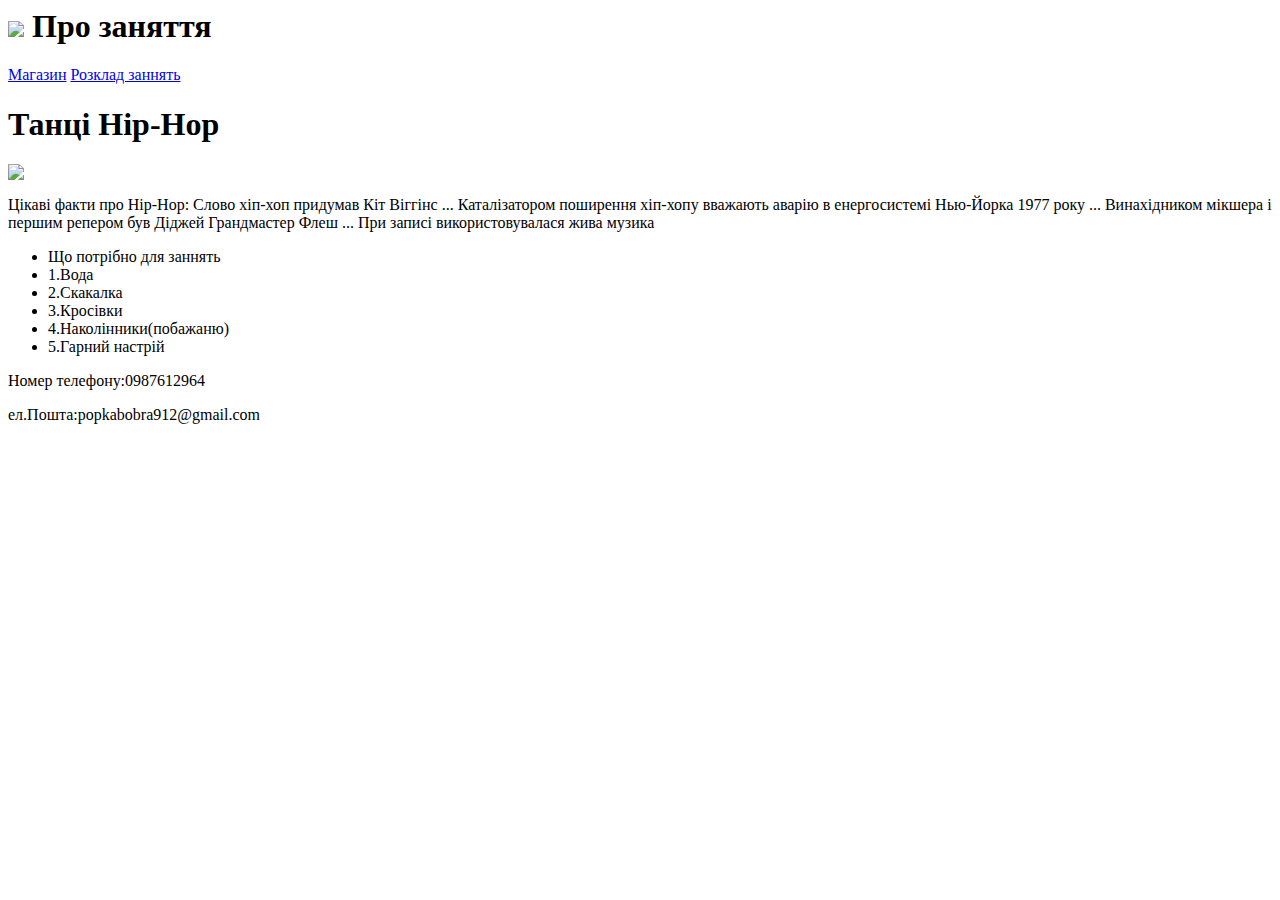
==== index.html @ 68644f34 "Create index.html" ====
<html>
    <head>

        <title>Dance club</title>
        <link rel="stylesheet" href="style.css">
    </head>
        <body>
            <header>  
                <h1> <img src="1.jpeg"> Про заняття</h1>
                
        
            </header>
            <main>
                <nav>
                    <a href="index2.html">Магазин</a>
                
                
                    <a href="index3.html">Розклад заннять</a>
                </nav>
                <h1>Танці Hip-Hop</h1>
                <p>
                <img src="https://o.remove.bg/downloads/6c7ff373-7781-4969-ac0c-0968eb156fbd/png-transparent-the-hip-hop-dance-experience-logo-hip-hop-dance-hip-hop-music-design-logo-computer-wallpaper-graphic-designer-removebg-preview.png"></p>
                <p>
                Цікаві факти про Hip-Hop:
                Слово хіп-хоп придумав Кіт Віггінс ...
Каталізатором поширення хіп-хопу вважають аварію в енергосистемі Нью-Йорка 1977 року ...
Винахідником мікшера і першим репером був Діджей Грандмастер Флеш ...
При записі використовувалася жива музика
</p>
                <ul>
                <li>Що потрібно для заннять </li>
                 <li>1.Вода </li>
                    <li> 2.Скакалка  </li>
                     <li> 3.Кросівки </li>
                         <li>4.Наколінники(побажаню) </li>
                   <li>5.Гарний настрій </li>
                   </ul>
            </main>
            <footer>
                <p>Номер телефону:0987612964</p>
                <p>ел.Пошта:popkabobra912@gmail.com</p>
            </footer>
        </body>
</html>
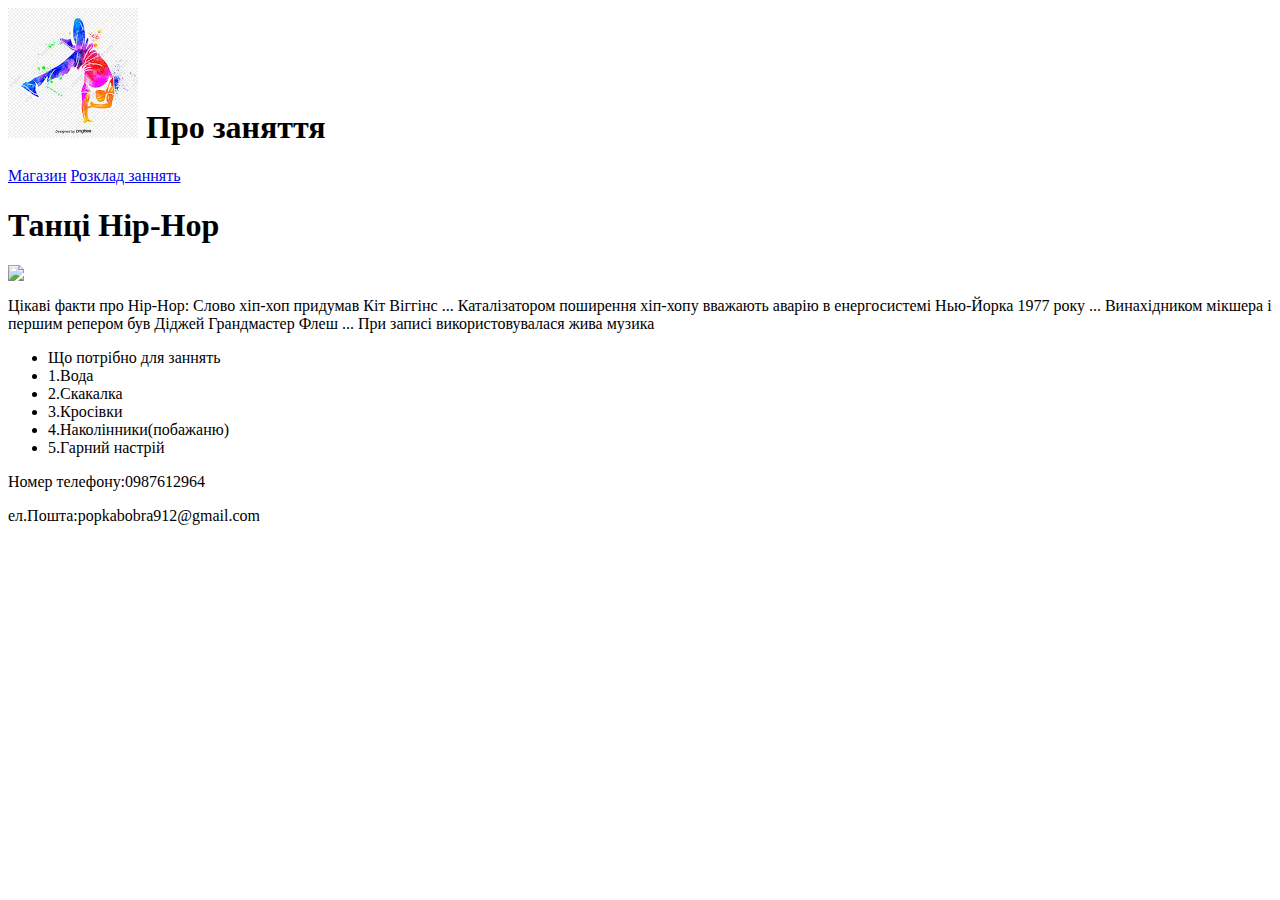
==== commit b2822055: "Update index.html" ====
--- a/index.html
+++ b/index.html
@@ -6,7 +6,7 @@
     </head>
         <body>
             <header>  
-                <h1> <img src="1.jpeg"> Про заняття</h1>
+                <h1> <img src="1.jpg"> Про заняття</h1>
                 
         
             </header>
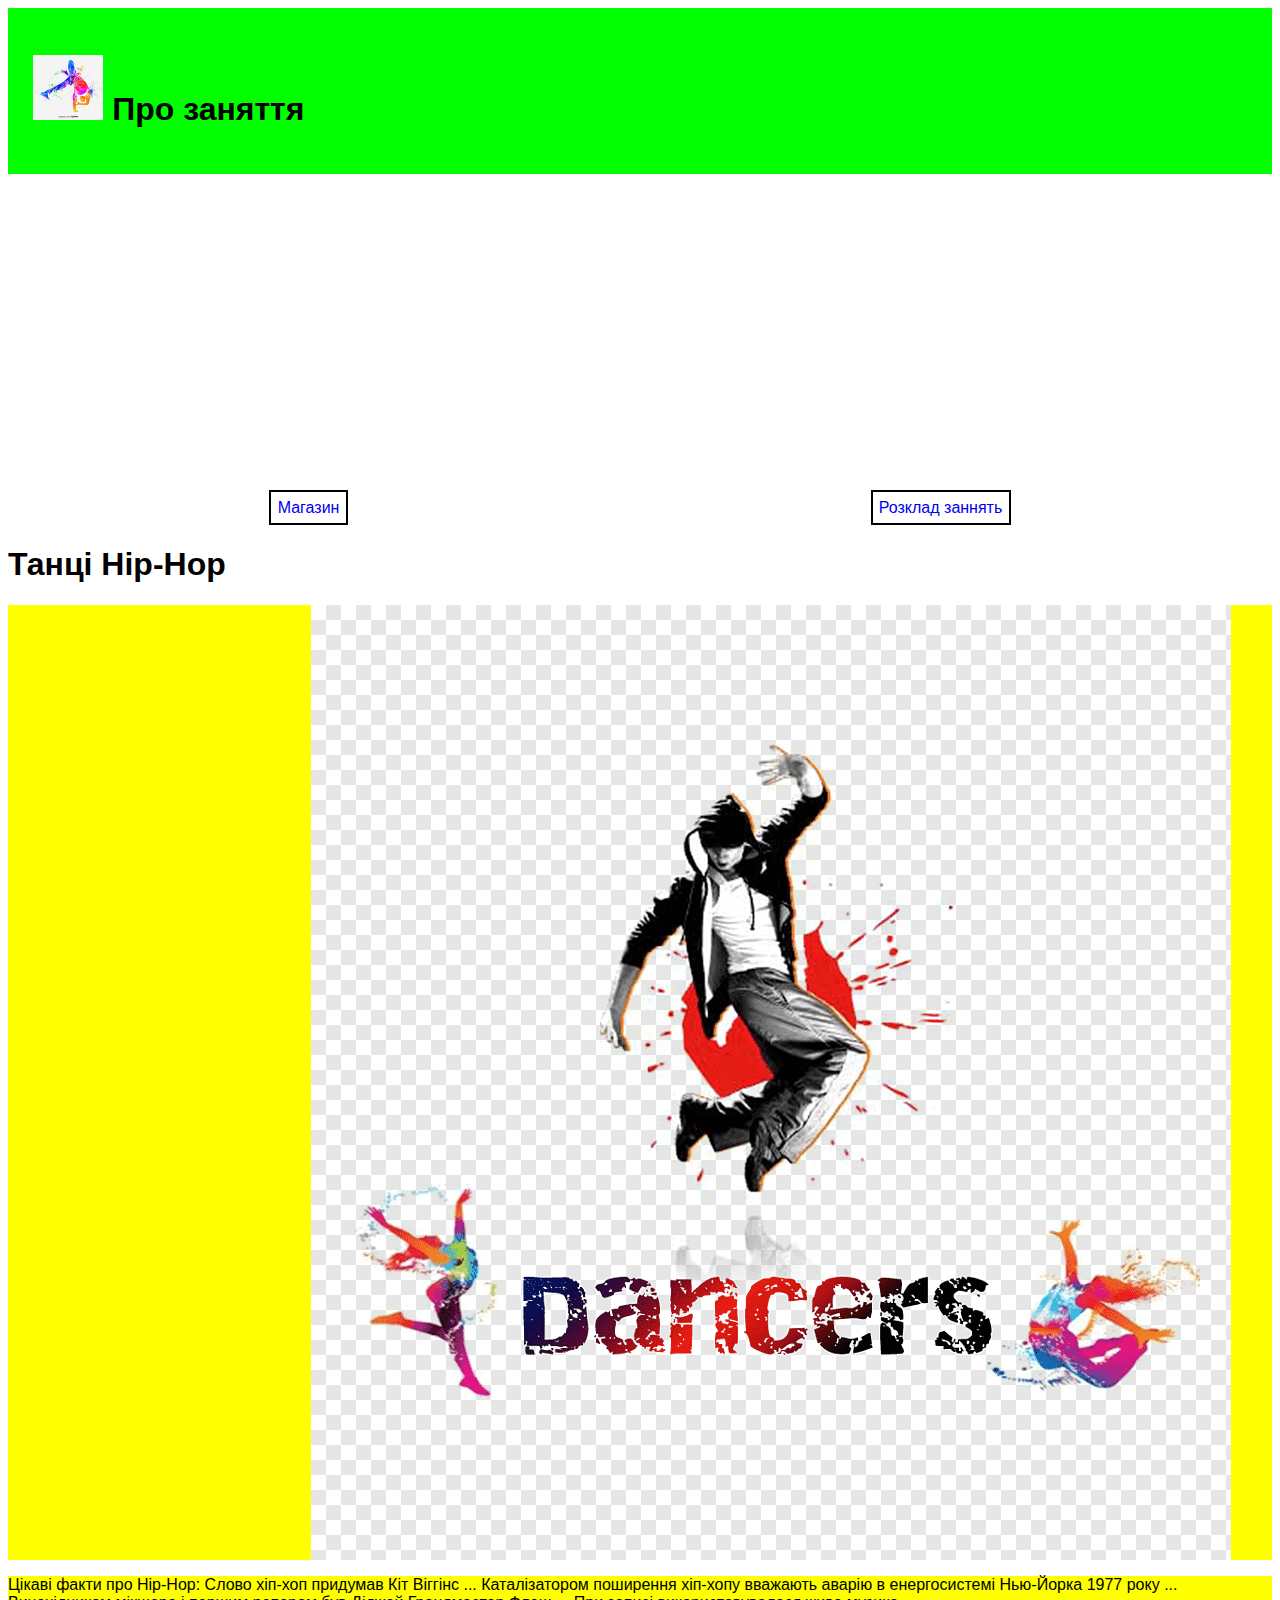
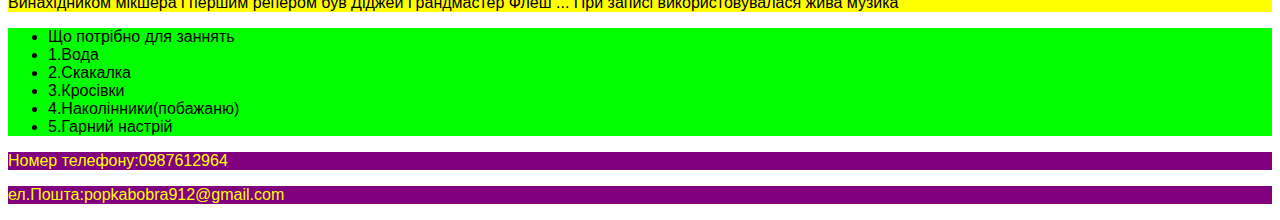
==== commit 2ff44750: "Update index.html" ====
--- a/index.html
+++ b/index.html
@@ -19,7 +19,7 @@
                 </nav>
                 <h1>Танці Hip-Hop</h1>
                 <p>
-                <img src="https://o.remove.bg/downloads/6c7ff373-7781-4969-ac0c-0968eb156fbd/png-transparent-the-hip-hop-dance-experience-logo-hip-hop-dance-hip-hop-music-design-logo-computer-wallpaper-graphic-designer-removebg-preview.png"></p>
+                <img src="3.png"></p>
                 <p>
                 Цікаві факти про Hip-Hop:
                 Слово хіп-хоп придумав Кіт Віггінс ...
--- a/style.css
+++ b/style.css
@@ -0,0 +1,54 @@
+body {
+    font-family: sans-serif;
+}
+
+header img{
+   height: 65px;
+   width: 70px;
+  
+ 
+   
+}
+header{
+     background-color: #01FE01;
+   padding: 2%;
+   }
+   nav
+   {text-decoration: none;
+text-align:center ;
+display: flex;
+justify-content:space-around ;
+margin-top: 25%;
+ 
+}
+nav a{
+   text-decoration:none ;
+   border:black 2px solid;
+   padding: 0.5%;
+   
+}
+p img{
+   background-color: #3914AF;
+   margin-left: 24%;
+}
+main h2{
+   background-color: #FFD300;
+}
+main ul{
+   background-color: #01FE01;
+}
+footer p{
+background-color:purple ;
+color:yellow ;
+}
+main p{
+    background-color:yellow;
+}
+table{
+    border:solid 2px black;
+    border-collapse: collapse;
+
+}
+td{
+    border-bottom:solid;
+}
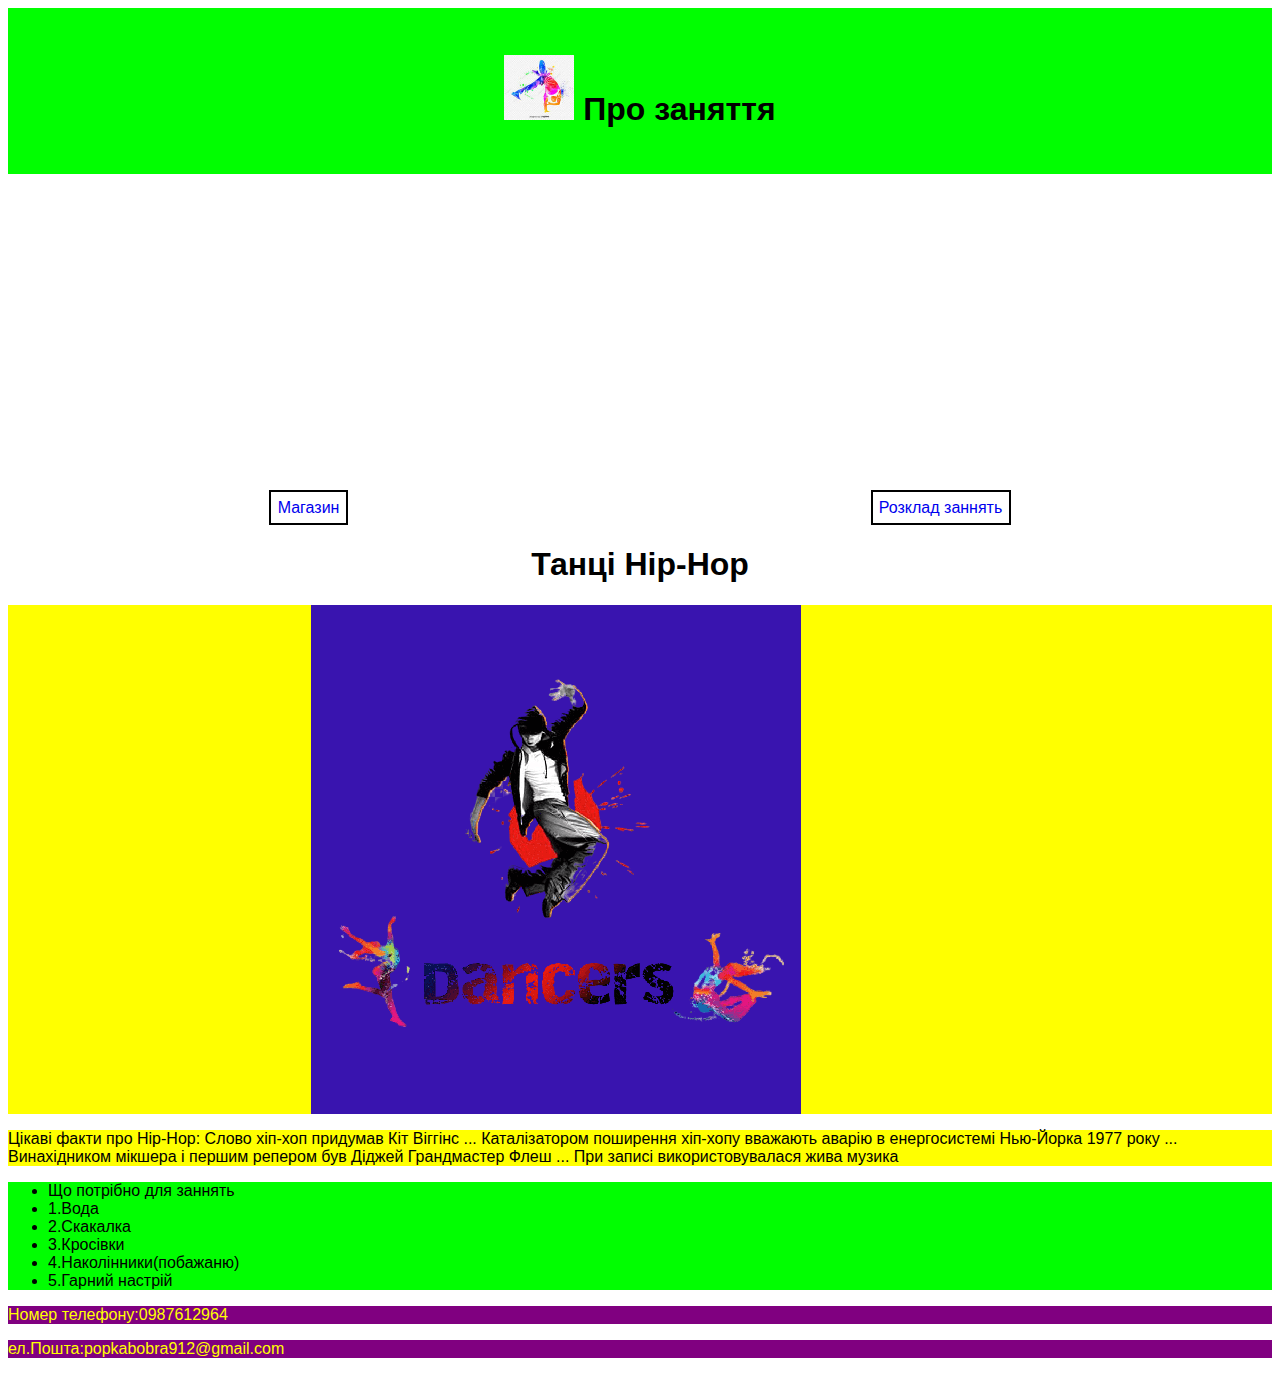
==== commit c17d80c5: "Update index.html" ====
--- a/index.html
+++ b/index.html
@@ -19,7 +19,7 @@
                 </nav>
                 <h1>Танці Hip-Hop</h1>
                 <p>
-                <img src="3.png"></p>
+                <img class="hp" src="3.png"></p>
                 <p>
                 Цікаві факти про Hip-Hop:
                 Слово хіп-хоп придумав Кіт Віггінс ...
--- a/style.css
+++ b/style.css
@@ -8,6 +8,11 @@
   
  
    
+}
+h1{
+    text-align:center;
+    width:60%;
+        margin-left:20%
 }
 header{
      background-color: #01FE01;
